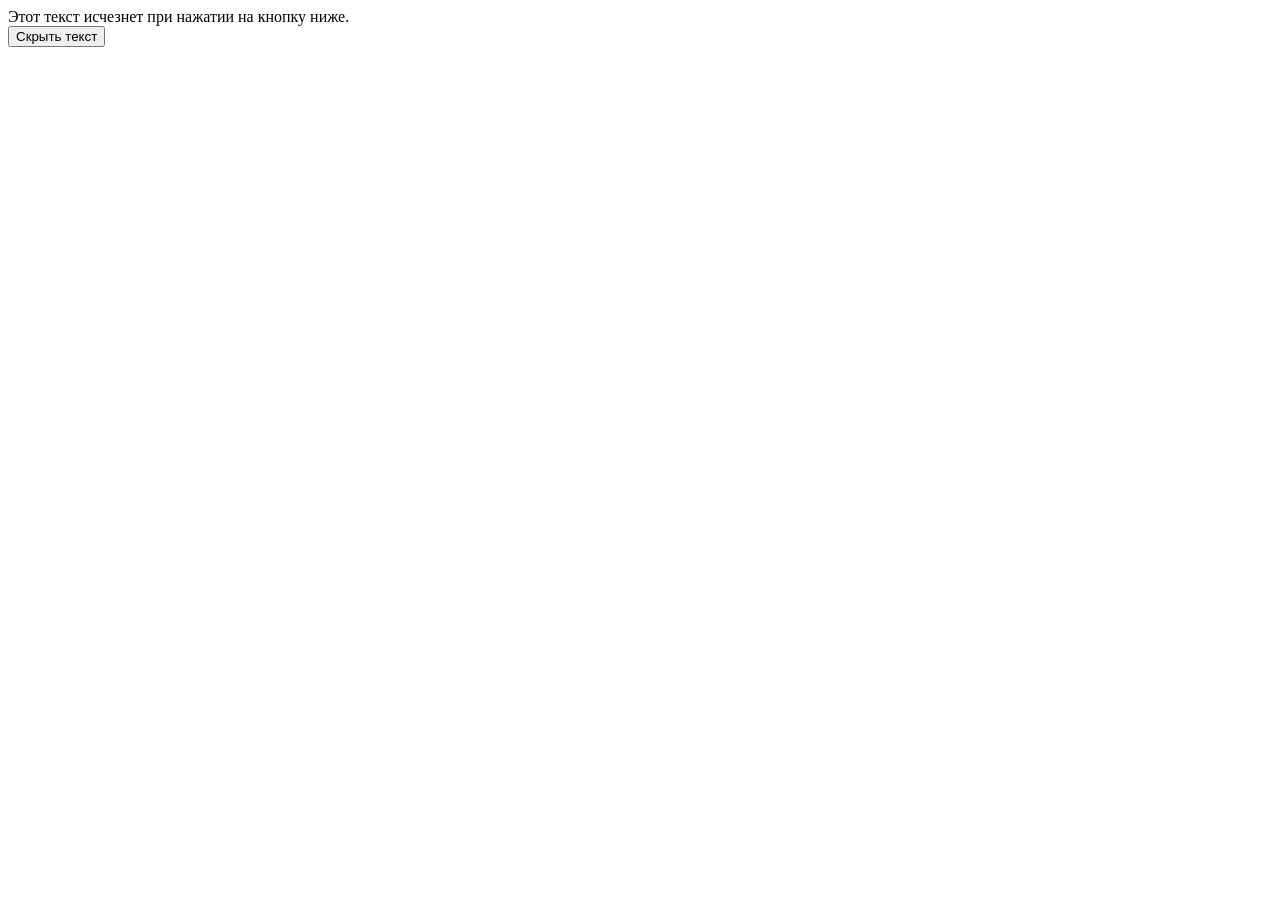
==== task1.html @ 4b37e7fb "lab7" ====
<!DOCTYPE html>
<html lang="en">
<head>
    <meta charset="UTF-8">
    <meta name="viewport" content="width=device-width, initial-scale=1.0">
    <title>task1</title>
    <script src="./app.js"></script>
</head>
<body>
    <div id="text">Этот текст исчезнет при нажатии на кнопку ниже.</div>
    <button onclick="document.getElementById('text').style.display='none'">Скрыть текст</button>
</body>
</html>
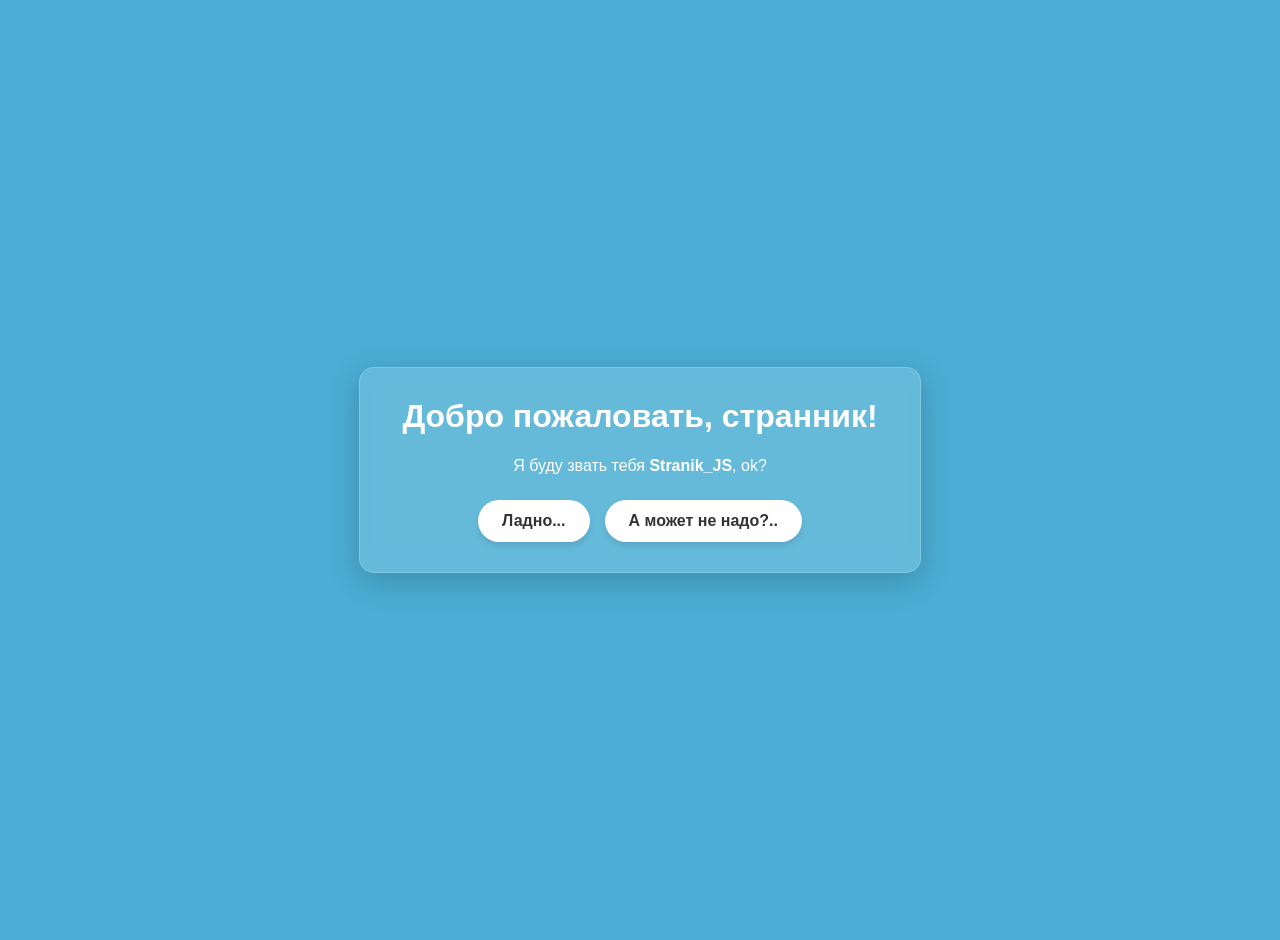
==== commit 1f3268cd: "lab8" ====
--- a/task1.html
+++ b/task1.html
@@ -1,13 +1,139 @@
 <!DOCTYPE html>
-<html lang="en">
+<html lang="ru">
 <head>
     <meta charset="UTF-8">
-    <meta name="viewport" content="width=device-width, initial-scale=1.0">
-    <title>task1</title>
-    <script src="./app.js"></script>
+    <title>Задание 1: Интересные факты</title>
+    <style>
+        body { font-family: 'Arial', sans-serif; background-color: #4baed4; margin: 0; padding: 20px; color: white; display: flex; justify-content: center; align-items: center; min-height: 100vh; }
+        .card { background: rgba(255, 255, 255, 0.15); backdrop-filter: blur(10px); border-radius: 15px; padding: 30px; text-align: center; box-shadow: 0 8px 32px rgba(0,0,0,0.2); max-width: 500px; width: 100%; border: 1px solid rgba(255,255,255,0.2); }
+        h1, h2 { margin-top: 0; }
+        .btn-group { display: flex; justify-content: center; gap: 15px; margin-top: 25px; }
+        button { background: white; color: #333; border: none; padding: 12px 24px; font-size: 16px; font-weight: bold; border-radius: 25px; cursor: pointer; transition: all 0.2s ease; box-shadow: 0 4px 6px rgba(0,0,0,0.1); }
+        button:hover { background: #f0f0f0; transform: translateY(-2px); }
+        .hidden { display: none; }
+        img { max-width: 100%; max-height: 300px; border-radius: 10px; margin-top: 15px; box-shadow: 0 4px 15px rgba(0,0,0,0.3); }
+        .fact-text { font-size: 18px; margin-top: 15px; font-style: italic; line-height: 1.4; }
+        .translation { font-size: 16px; margin-top: 10px; color: #e0f7fa; font-weight: bold; }
+        .loader { border: 4px solid rgba(255,255,255,0.3); border-radius: 50%; border-top: 4px solid white; width: 40px; height: 40px; animation: spin 1s linear infinite; margin: 20px auto; }
+        @keyframes spin { 0% { transform: rotate(0deg); } 100% { transform: rotate(360deg); } }
+    </style>
 </head>
 <body>
-    <div id="text">Этот текст исчезнет при нажатии на кнопку ниже.</div>
-    <button onclick="document.getElementById('text').style.display='none'">Скрыть текст</button>
+
+    <div id="screen-welcome" class="card">
+        <h1>Добро пожаловать, странник!</h1>
+        <p id="name-prompt">Загрузка случайного имени...</p>
+        <div class="btn-group">
+            <button id="btn-accept" onclick="goToAnimals()" disabled>Ладно...</button>
+            <button id="btn-reject" onclick="generateNickname()">А может не надо?..</button>
+        </div>
+    </div>
+
+    <div id="screen-choice" class="card hidden">
+        <h2>На чьей ты стороне?</h2>
+        <div class="btn-group">
+            <button onclick="fetchAnimalData('dog')">Собаки</button>
+            <button onclick="fetchAnimalData('cat')">Коты</button>
+            <button onclick="fetchAnimalData('fox')">Лисы (???)</button>
+        </div>
+    </div>
+
+    <div id="screen-result" class="card hidden">
+        <h2 id="result-title">Случайный факт</h2>
+        <div id="result-loader" class="loader hidden"></div>
+        <div id="result-content">
+            <img id="animal-img" src="" alt="Изображение животного" referrerpolicy="no-referrer">
+            <p class="fact-text" id="animal-fact-en"></p>
+            <p class="translation" id="animal-fact-ru"></p>
+        </div>
+        <div class="btn-group">
+            <button onclick="backToChoice()">Назад</button>
+            <button id="btn-refresh-animal">Еще один факт</button>
+        </div>
+    </div>
+
+    <script>
+        let currentAnimal = '';
+
+        // Функция инициализации при загрузке страницы
+        window.addEventListener('DOMContentLoaded', () => {
+            generateNickname();
+        });
+
+        // 1. Генерация случайного имени через стабильное публичное API (randomuser)
+        async function generateNickname() {
+            const promptText = document.getElementById('name-prompt');
+            const acceptBtn = document.getElementById('btn-accept');
+            promptText.textContent = "Придумываю тебе имя...";
+            acceptBtn.disabled = true;
+
+            try {
+                // Используем надежное API без ограничений CORS
+                const response = await fetch('https://randomuser.me/api/');
+                const data = await response.json();
+                const user = data.results[0];
+                
+                // Создаем забавное имя на основе никнейма и страны
+                const funnyName = user.login.username.charAt(0).toUpperCase() + user.login.username.slice(1);
+                promptText.innerHTML = `Я буду звать тебя <b>${funnyName}</b>, ok?`;
+                acceptBtn.disabled = false;
+            } catch (error) {
+                console.error("Ошибка API имен:", error);
+                promptText.innerHTML = `Я буду звать тебя <b>Stranik_JS</b>, ok?`;
+                acceptBtn.disabled = false;
+            }
+        }
+
+        function goToAnimals() {
+            document.getElementById('screen-welcome').classList.add('hidden');
+            document.getElementById('screen-choice').classList.remove('hidden');
+        }
+
+        function backToChoice() {
+            document.getElementById('screen-result').classList.add('hidden');
+            document.getElementById('screen-choice').classList.remove('hidden');
+        }
+
+        // 2. Получение данных о животном и интеграция переводчика
+        async function fetchAnimalData(animal) {
+            currentAnimal = animal;
+            document.getElementById('screen-choice').classList.add('hidden');
+            document.getElementById('screen-result').classList.remove('hidden');
+            
+            const loader = document.getElementById('result-loader');
+            const content = document.getElementById('result-content');
+            
+            loader.classList.remove('hidden');
+            content.classList.add('hidden');
+
+            try {
+                // Запрос к актуальному зеркалу Some Random API
+                const response = await fetch(`https://some-random-api.com/animal/${animal}`);
+                const data = await response.json();
+
+                // Установка картинки
+                document.getElementById('animal-img').src = data.image;
+                document.getElementById('animal-fact-en').textContent = data.fact;
+
+                // Перевод факта с помощью бесплатного MyMemory API
+                const translateUrl = `https://api.mymemory.translated.net/get?q=${encodeURIComponent(data.fact)}&langpair=en|ru`;
+                const transResponse = await fetch(translateUrl);
+                const transData = await transResponse.json();
+                
+                document.getElementById('animal-fact-ru').textContent = transData.responseData.translatedText;
+                
+                // Переопределяем поведение кнопки повтора
+                document.getElementById('btn-refresh-animal').onclick = () => fetchAnimalData(animal);
+
+            } catch (error) {
+                console.error("Ошибка загрузки данных о животном:", error);
+                document.getElementById('animal-fact-en').textContent = "Failed to load interesting fact.";
+                document.getElementById('animal-fact-ru').textContent = "Не удалось загрузить данные. Попробуйте снова.";
+            } finally {
+                loader.classList.add('hidden');
+                content.classList.remove('hidden');
+            }
+        }
+    </script>
 </body>
 </html>
